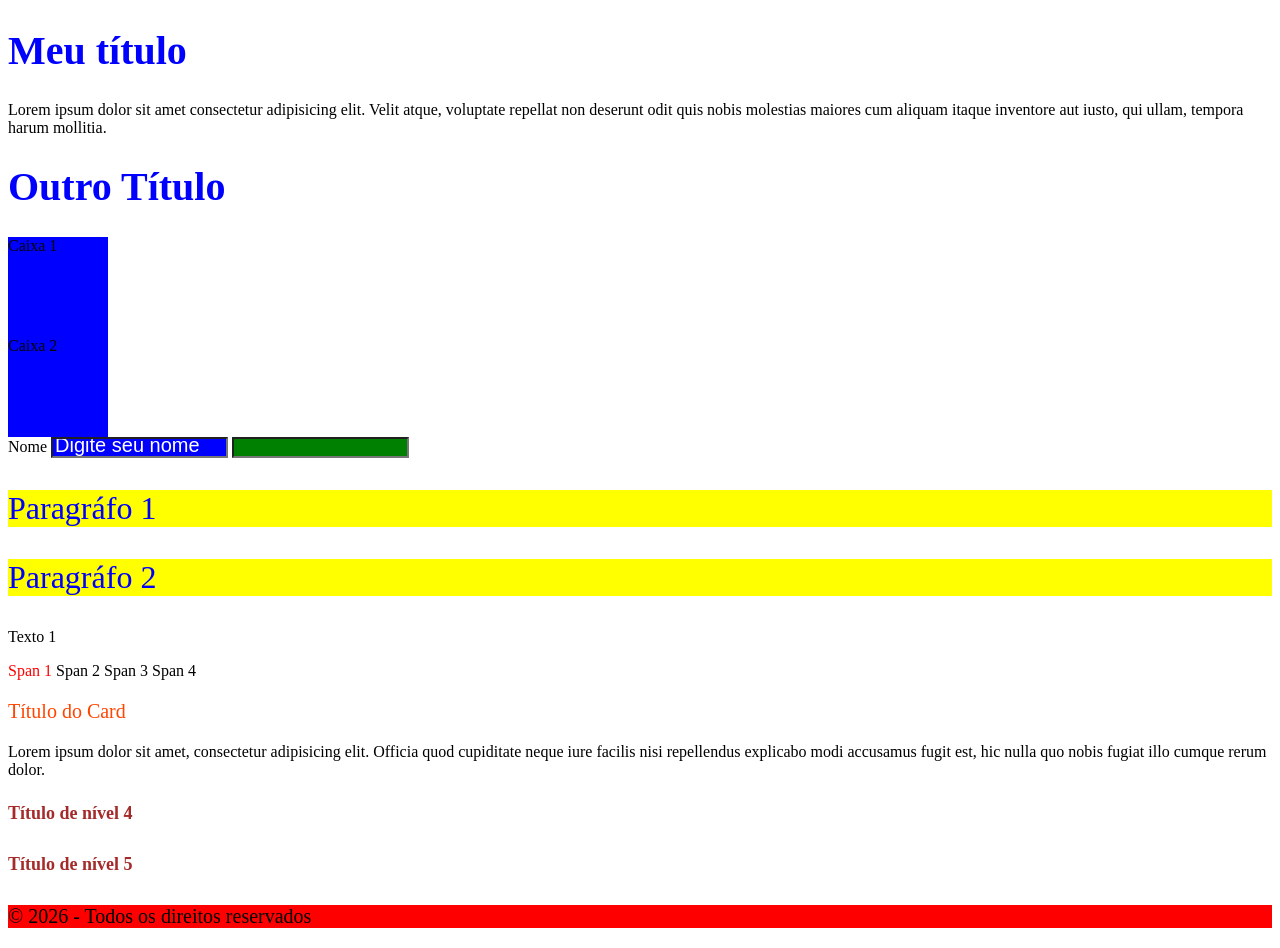
==== index.html @ 1c888342 "Add files via upload" ====
<!DOCTYPE html>
<html lang="pt-br">

<head>
    <meta charset="UTF-8">
    <meta name="viewport" content="width=device-width, initial-scale=1.0">
    <link rel="stylesheet" href="style.css">
    <title>Aula 05</title>
</head>

<body>
    <h1>Meu título</h1>
    <p>Lorem ipsum dolor sit amet consectetur adipisicing elit. Velit atque, voluptate repellat non deserunt odit quis
        nobis molestias maiores cum aliquam itaque inventore aut iusto, qui ullam, tempora harum mollitia.</p>
    <h1>Outro Título</h1>

    <div class="caixa">
        Caixa 1
    </div>

    <div class="caixa">
        Caixa 2
    </div>

    <form>
        <label for="nome">Nome</label>
        <input type="text" name="nome" id="nome" placeholder="Digite seu nome">
        <input type="email" name="email" id="email" class="input">
    </form>

    <div class="textos">
        <p>Paragráfo 1</p>
        <p>Paragráfo 2</p>
    </div>

    <p>Texto 1</p>
    <span>Span 1</span>
    <span>Span 2</span>
    <span>Span 3</span>
    <span>Span 4</span>

    <div class="card">
        <h3>Título do Card</h3>
        <p>Lorem ipsum dolor sit amet, consectetur adipisicing elit. Officia quod cupiditate neque iure facilis nisi repellendus explicabo modi accusamus fugit est, hic nulla quo nobis fugiat illo cumque rerum dolor.</p>
    </div>

    <h4>Título de nível 4</h4>
    <h5>Título de nível 5</h5>

    <footer id="rodape">
        <p>&copy 2026 - Todos os direitos reservados</p>
    </footer>
</body>

</html>
---- style.css ----
h1 {
    color: blue;
    font-size: 40px;
}

#rodape {
  background-color: red;  
  font-size: 20px;
}

.caixa {
    width: 100px;
    height: 100px;
    background-color: blue;
}

input[type = "text"] {
    background-color: blue;
    color: yellow;
}

input::placeholder {
    color: #FFF;
    font-size: 20px;
}

.input {
    background-color: green;
}

.textos p {
    color: blue;
    font-size: 32px;
    background-color: yellow;
}

p + span {
    color: red;
}

.card > h3 {
    color: orangered;
    font-weight: 500;
    font-size: 20px;
}

h4, h5 {
    color: brown;
    font-size: 18px;
}
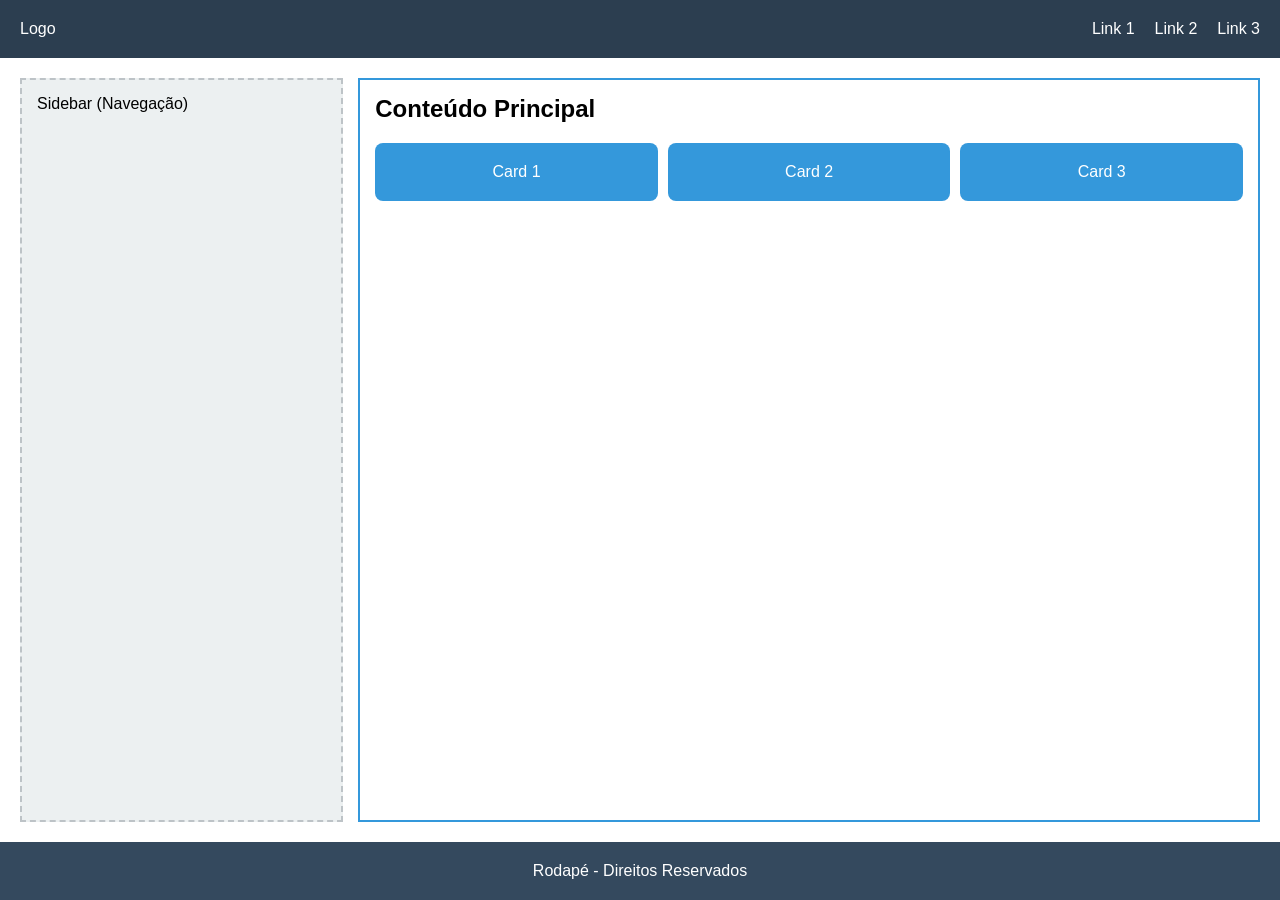
==== commit 9344f212: "Add files via upload" ====
--- a/index.html
+++ b/index.html
@@ -1,54 +1,37 @@
 <!DOCTYPE html>
-<html lang="pt-br">
+<html lang="en">
 
 <head>
     <meta charset="UTF-8">
     <meta name="viewport" content="width=device-width, initial-scale=1.0">
     <link rel="stylesheet" href="style.css">
-    <title>Aula 05</title>
+    <title>Flex</title>
 </head>
 
 <body>
-    <h1>Meu título</h1>
-    <p>Lorem ipsum dolor sit amet consectetur adipisicing elit. Velit atque, voluptate repellat non deserunt odit quis
-        nobis molestias maiores cum aliquam itaque inventore aut iusto, qui ullam, tempora harum mollitia.</p>
-    <h1>Outro Título</h1>
+    <header class="flex-container header">
+        <div class="logo">Logo</div>
+        <nav class="nav-links">
+            <div class="item">Link 1</div>
+            <div class="item">Link 2</div>
+            <div class="item">Link 3</div>
+        </nav>
+    </header>
 
-    <div class="caixa">
-        Caixa 1
-    </div>
+    <main class="flex-container main-content">
+        <aside class="sidebar">Sidebar (Navegação)</aside>
+        <section class="content">
+            <h1>Conteúdo Principal</h1>
+            <div class="card-grid">
+                <div class="card">Card 1</div>
+                <div class="card">Card 2</div>
+                <div class="card">Card 3</div>
+            </div>
+        </section>
+    </main>
 
-    <div class="caixa">
-        Caixa 2
-    </div>
-
-    <form>
-        <label for="nome">Nome</label>
-        <input type="text" name="nome" id="nome" placeholder="Digite seu nome">
-        <input type="email" name="email" id="email" class="input">
-    </form>
-
-    <div class="textos">
-        <p>Paragráfo 1</p>
-        <p>Paragráfo 2</p>
-    </div>
-
-    <p>Texto 1</p>
-    <span>Span 1</span>
-    <span>Span 2</span>
-    <span>Span 3</span>
-    <span>Span 4</span>
-
-    <div class="card">
-        <h3>Título do Card</h3>
-        <p>Lorem ipsum dolor sit amet, consectetur adipisicing elit. Officia quod cupiditate neque iure facilis nisi repellendus explicabo modi accusamus fugit est, hic nulla quo nobis fugiat illo cumque rerum dolor.</p>
-    </div>
-
-    <h4>Título de nível 4</h4>
-    <h5>Título de nível 5</h5>
-
-    <footer id="rodape">
-        <p>&copy 2026 - Todos os direitos reservados</p>
+    <footer class="flex-container footer">
+        <p>Rodapé - Direitos Reservados</p>
     </footer>
 </body>
 
--- a/style.css
+++ b/style.css
@@ -1,50 +1,83 @@
-h1 {
-    color: blue;
-    font-size: 40px;
+* {
+    box-sizing: border-box;
+    margin: 0;
+    padding: 0;
+    font-family: Arial, sans-serif;
 }
 
-#rodape {
-  background-color: red;  
-  font-size: 20px;
+body {
+    display: flex;
+    flex-direction: column;
+    min-height: 100vh;
 }
 
-.caixa {
-    width: 100px;
-    height: 100px;
-    background-color: blue;
+/* Container Flex Geral */
+.flex-container {
+    display: flex;
+    padding: 20px;
+    gap: 15px;
 }
 
-input[type = "text"] {
-    background-color: blue;
-    color: yellow;
+/* Cabeçalho: Alinhamento horizontal com espaçamento entre elementos */
+.header {
+    background-color: #2c3e50;
+    color: white;
+    justify-content: space-between;
+    align-items: center;
 }
 
-input::placeholder {
-    color: #FFF;
-    font-size: 20px;
+.nav-links {
+    display: flex;
+    gap: 20px;
 }
 
-.input {
-    background-color: green;
+/* Área Principal: Colunas lado a lado */
+.main-content {
+    flex: 1;
+    /* Faz o main ocupar o espaço restante verticalmente */
+    flex-wrap: wrap;
+    /* Permite quebrar linha em telas pequenas */
 }
 
-.textos p {
-    color: blue;
-    font-size: 32px;
-    background-color: yellow;
+.sidebar {
+    flex: 1;
+    /* Proporção menor */
+    min-width: 200px;
+    background-color: #ecf0f1;
+    border: 2px dashed #bdc3c7;
+    padding: 15px;
 }
 
-p + span {
-    color: red;
+.content {
+    flex: 3;
+    /* Proporção maior (3 vezes a sidebar) */
+    min-width: 300px;
+    background-color: #ffffff;
+    border: 2px solid #3498db;
+    padding: 15px;
 }
 
-.card > h3 {
-    color: orangered;
-    font-weight: 500;
-    font-size: 20px;
+/* Grid de Cards interno */
+.card-grid {
+    display: flex;
+    gap: 10px;
+    margin-top: 20px;
+    flex-wrap: wrap;
 }
 
-h4, h5 {
-    color: brown;
-    font-size: 18px;
+.card {
+    flex: 1 1 150px;
+    /* grow, shrink, basis */
+    background-color: #3498db;
+    color: white;
+    padding: 20px;
+    text-align: center;
+    border-radius: 8px;
+}
+
+/* Rodapé */
+.footer {
+    background-color: #34495e;
+    color: white;
+    justify-content: center;
 }
